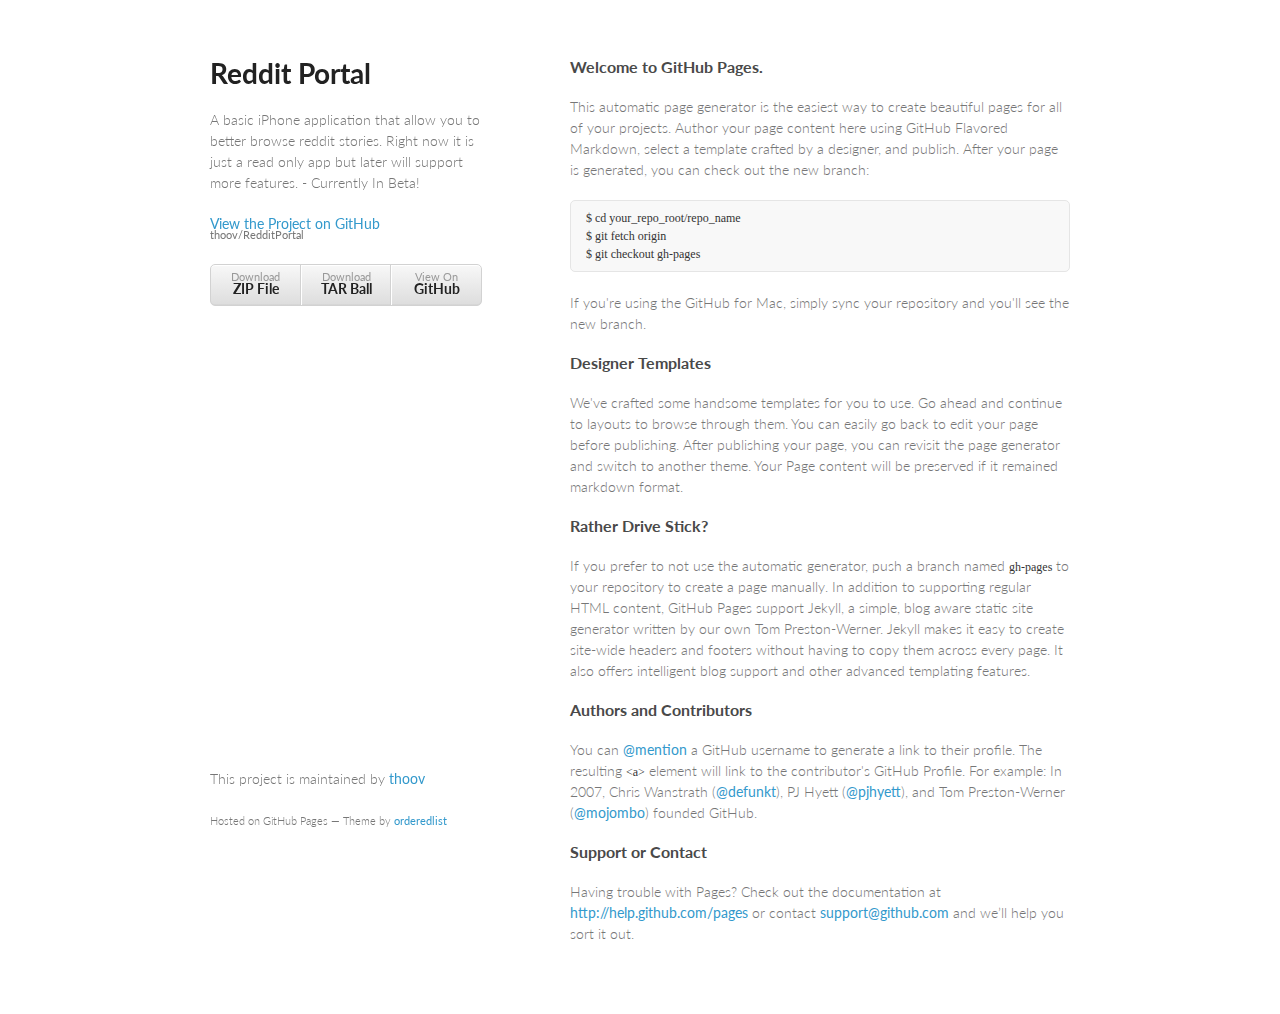
==== index.html @ 3627831b "Create gh-pages branch via GitHub" ====
<!doctype html>
<html>
  <head>
    <meta charset="utf-8">
    <meta http-equiv="X-UA-Compatible" content="chrome=1">
    <title>Reddit Portal by thoov</title>

    <link rel="stylesheet" href="stylesheets/styles.css">
    <link rel="stylesheet" href="stylesheets/pygment_trac.css">
    <meta name="viewport" content="width=device-width, initial-scale=1, user-scalable=no">
    <!--[if lt IE 9]>
    <script src="//html5shiv.googlecode.com/svn/trunk/html5.js"></script>
    <![endif]-->
  </head>
  <body>
    <div class="wrapper">
      <header>
        <h1>Reddit Portal</h1>
        <p>A basic iPhone application that allow you to better browse reddit stories. Right now it is just a read only app but later will support more features. - Currently In Beta!</p>

        <p class="view"><a href="https://github.com/thoov/RedditPortal">View the Project on GitHub <small>thoov/RedditPortal</small></a></p>


        <ul>
          <li><a href="https://github.com/thoov/RedditPortal/zipball/master">Download <strong>ZIP File</strong></a></li>
          <li><a href="https://github.com/thoov/RedditPortal/tarball/master">Download <strong>TAR Ball</strong></a></li>
          <li><a href="https://github.com/thoov/RedditPortal">View On <strong>GitHub</strong></a></li>
        </ul>
      </header>
      <section>
        <h3>Welcome to GitHub Pages.</h3>

<p>This automatic page generator is the easiest way to create beautiful pages for all of your projects. Author your page content here using GitHub Flavored Markdown, select a template crafted by a designer, and publish. After your page is generated, you can check out the new branch:</p>

<pre><code>$ cd your_repo_root/repo_name
$ git fetch origin
$ git checkout gh-pages
</code></pre>

<p>If you're using the GitHub for Mac, simply sync your repository and you'll see the new branch.</p>

<h3>Designer Templates</h3>

<p>We've crafted some handsome templates for you to use. Go ahead and continue to layouts to browse through them. You can easily go back to edit your page before publishing. After publishing your page, you can revisit the page generator and switch to another theme. Your Page content will be preserved if it remained markdown format.</p>

<h3>Rather Drive Stick?</h3>

<p>If you prefer to not use the automatic generator, push a branch named <code>gh-pages</code> to your repository to create a page manually. In addition to supporting regular HTML content, GitHub Pages support Jekyll, a simple, blog aware static site generator written by our own Tom Preston-Werner. Jekyll makes it easy to create site-wide headers and footers without having to copy them across every page. It also offers intelligent blog support and other advanced templating features.</p>

<h3>Authors and Contributors</h3>

<p>You can <a href="https://github.com/blog/821" class="user-mention">@mention</a> a GitHub username to generate a link to their profile. The resulting <code>&lt;a&gt;</code> element will link to the contributor's GitHub Profile. For example: In 2007, Chris Wanstrath (<a href="https://github.com/defunkt" class="user-mention">@defunkt</a>), PJ Hyett (<a href="https://github.com/pjhyett" class="user-mention">@pjhyett</a>), and Tom Preston-Werner (<a href="https://github.com/mojombo" class="user-mention">@mojombo</a>) founded GitHub.</p>

<h3>Support or Contact</h3>

<p>Having trouble with Pages? Check out the documentation at <a href="http://help.github.com/pages">http://help.github.com/pages</a> or contact <a href="mailto:support@github.com">support@github.com</a> and we’ll help you sort it out.</p>
      </section>
      <footer>
        <p>This project is maintained by <a href="https://github.com/thoov">thoov</a></p>
        <p><small>Hosted on GitHub Pages &mdash; Theme by <a href="https://github.com/orderedlist">orderedlist</a></small></p>
      </footer>
    </div>
    <script src="javascripts/scale.fix.js"></script>
    
  </body>
</html>
---- stylesheets/styles.css ----
@import url(https://fonts.googleapis.com/css?family=Lato:300italic,700italic,300,700);

body {
  padding:50px;
  font:14px/1.5 Lato, "Helvetica Neue", Helvetica, Arial, sans-serif;
  color:#777;
  font-weight:300;
}

h1, h2, h3, h4, h5, h6 {
  color:#222;
  margin:0 0 20px;
}

p, ul, ol, table, pre, dl {
  margin:0 0 20px;
}

h1, h2, h3 {
  line-height:1.1;
}

h1 {
  font-size:28px;
}

h2 {
  color:#393939;
}

h3, h4, h5, h6 {
  color:#494949;
}

a {
  color:#39c;
  font-weight:400;
  text-decoration:none;
}

a small {
  font-size:11px;
  color:#777;
  margin-top:-0.6em;
  display:block;
}

.wrapper {
  width:860px;
  margin:0 auto;
}

blockquote {
  border-left:1px solid #e5e5e5;
  margin:0;
  padding:0 0 0 20px;
  font-style:italic;
}

code, pre {
  font-family:Monaco, Bitstream Vera Sans Mono, Lucida Console, Terminal;
  color:#333;
  font-size:12px;
}

pre {
  padding:8px 15px;
  background: #f8f8f8;  
  border-radius:5px;
  border:1px solid #e5e5e5;
  overflow-x: auto;
}

table {
  width:100%;
  border-collapse:collapse;
}

th, td {
  text-align:left;
  padding:5px 10px;
  border-bottom:1px solid #e5e5e5;
}

dt {
  color:#444;
  font-weight:700;
}

th {
  color:#444;
}

img {
  max-width:100%;
}

header {
  width:270px;
  float:left;
  position:fixed;
}

header ul {
  list-style:none;
  height:40px;
  
  padding:0;
  
  background: #eee;
  background: -moz-linear-gradient(top, #f8f8f8 0%, #dddddd 100%);
  background: -webkit-gradient(linear, left top, left bottom, color-stop(0%,#f8f8f8), color-stop(100%,#dddddd));
  background: -webkit-linear-gradient(top, #f8f8f8 0%,#dddddd 100%);
  background: -o-linear-gradient(top, #f8f8f8 0%,#dddddd 100%);
  background: -ms-linear-gradient(top, #f8f8f8 0%,#dddddd 100%);
  background: linear-gradient(top, #f8f8f8 0%,#dddddd 100%);
  
  border-radius:5px;
  border:1px solid #d2d2d2;
  box-shadow:inset #fff 0 1px 0, inset rgba(0,0,0,0.03) 0 -1px 0;
  width:270px;
}

header li {
  width:89px;
  float:left;
  border-right:1px solid #d2d2d2;
  height:40px;
}

header ul a {
  line-height:1;
  font-size:11px;
  color:#999;
  display:block;
  text-align:center;
  padding-top:6px;
  height:40px;
}

strong {
  color:#222;
  font-weight:700;
}

header ul li + li {
  width:88px;
  border-left:1px solid #fff;
}

header ul li + li + li {
  border-right:none;
  width:89px;
}

header ul a strong {
  font-size:14px;
  display:block;
  color:#222;
}

section {
  width:500px;
  float:right;
  padding-bottom:50px;
}

small {
  font-size:11px;
}

hr {
  border:0;
  background:#e5e5e5;
  height:1px;
  margin:0 0 20px;
}

footer {
  width:270px;
  float:left;
  position:fixed;
  bottom:50px;
}

@media print, screen and (max-width: 960px) {
  
  div.wrapper {
    width:auto;
    margin:0;
  }
  
  header, section, footer {
    float:none;
    position:static;
    width:auto;
  }
  
  header {
    padding-right:320px;
  }
  
  section {
    border:1px solid #e5e5e5;
    border-width:1px 0;
    padding:20px 0;
    margin:0 0 20px;
  }
  
  header a small {
    display:inline;
  }
  
  header ul {
    position:absolute;
    right:50px;
    top:52px;
  }
}

@media print, screen and (max-width: 720px) {
  body {
    word-wrap:break-word;
  }
  
  header {
    padding:0;
  }
  
  header ul, header p.view {
    position:static;
  }
  
  pre, code {
    word-wrap:normal;
  }
}

@media print, screen and (max-width: 480px) {
  body {
    padding:15px;
  }
  
  header ul {
    display:none;
  }
}

@media print {
  body {
    padding:0.4in;
    font-size:12pt;
    color:#444;
  }
}
---- stylesheets/pygment_trac.css ----
.highlight  { background: #ffffff; }
.highlight .c { color: #999988; font-style: italic } /* Comment */
.highlight .err { color: #a61717; background-color: #e3d2d2 } /* Error */
.highlight .k { font-weight: bold } /* Keyword */
.highlight .o { font-weight: bold } /* Operator */
.highlight .cm { color: #999988; font-style: italic } /* Comment.Multiline */
.highlight .cp { color: #999999; font-weight: bold } /* Comment.Preproc */
.highlight .c1 { color: #999988; font-style: italic } /* Comment.Single */
.highlight .cs { color: #999999; font-weight: bold; font-style: italic } /* Comment.Special */
.highlight .gd { color: #000000; background-color: #ffdddd } /* Generic.Deleted */
.highlight .gd .x { color: #000000; background-color: #ffaaaa } /* Generic.Deleted.Specific */
.highlight .ge { font-style: italic } /* Generic.Emph */
.highlight .gr { color: #aa0000 } /* Generic.Error */
.highlight .gh { color: #999999 } /* Generic.Heading */
.highlight .gi { color: #000000; background-color: #ddffdd } /* Generic.Inserted */
.highlight .gi .x { color: #000000; background-color: #aaffaa } /* Generic.Inserted.Specific */
.highlight .go { color: #888888 } /* Generic.Output */
.highlight .gp { color: #555555 } /* Generic.Prompt */
.highlight .gs { font-weight: bold } /* Generic.Strong */
.highlight .gu { color: #800080; font-weight: bold; } /* Generic.Subheading */
.highlight .gt { color: #aa0000 } /* Generic.Traceback */
.highlight .kc { font-weight: bold } /* Keyword.Constant */
.highlight .kd { font-weight: bold } /* Keyword.Declaration */
.highlight .kn { font-weight: bold } /* Keyword.Namespace */
.highlight .kp { font-weight: bold } /* Keyword.Pseudo */
.highlight .kr { font-weight: bold } /* Keyword.Reserved */
.highlight .kt { color: #445588; font-weight: bold } /* Keyword.Type */
.highlight .m { color: #009999 } /* Literal.Number */
.highlight .s { color: #d14 } /* Literal.String */
.highlight .na { color: #008080 } /* Name.Attribute */
.highlight .nb { color: #0086B3 } /* Name.Builtin */
.highlight .nc { color: #445588; font-weight: bold } /* Name.Class */
.highlight .no { color: #008080 } /* Name.Constant */
.highlight .ni { color: #800080 } /* Name.Entity */
.highlight .ne { color: #990000; font-weight: bold } /* Name.Exception */
.highlight .nf { color: #990000; font-weight: bold } /* Name.Function */
.highlight .nn { color: #555555 } /* Name.Namespace */
.highlight .nt { color: #000080 } /* Name.Tag */
.highlight .nv { color: #008080 } /* Name.Variable */
.highlight .ow { font-weight: bold } /* Operator.Word */
.highlight .w { color: #bbbbbb } /* Text.Whitespace */
.highlight .mf { color: #009999 } /* Literal.Number.Float */
.highlight .mh { color: #009999 } /* Literal.Number.Hex */
.highlight .mi { color: #009999 } /* Literal.Number.Integer */
.highlight .mo { color: #009999 } /* Literal.Number.Oct */
.highlight .sb { color: #d14 } /* Literal.String.Backtick */
.highlight .sc { color: #d14 } /* Literal.String.Char */
.highlight .sd { color: #d14 } /* Literal.String.Doc */
.highlight .s2 { color: #d14 } /* Literal.String.Double */
.highlight .se { color: #d14 } /* Literal.String.Escape */
.highlight .sh { color: #d14 } /* Literal.String.Heredoc */
.highlight .si { color: #d14 } /* Literal.String.Interpol */
.highlight .sx { color: #d14 } /* Literal.String.Other */
.highlight .sr { color: #009926 } /* Literal.String.Regex */
.highlight .s1 { color: #d14 } /* Literal.String.Single */
.highlight .ss { color: #990073 } /* Literal.String.Symbol */
.highlight .bp { color: #999999 } /* Name.Builtin.Pseudo */
.highlight .vc { color: #008080 } /* Name.Variable.Class */
.highlight .vg { color: #008080 } /* Name.Variable.Global */
.highlight .vi { color: #008080 } /* Name.Variable.Instance */
.highlight .il { color: #009999 } /* Literal.Number.Integer.Long */

.type-csharp .highlight .k { color: #0000FF }
.type-csharp .highlight .kt { color: #0000FF }
.type-csharp .highlight .nf { color: #000000; font-weight: normal }
.type-csharp .highlight .nc { color: #2B91AF }
.type-csharp .highlight .nn { color: #000000 }
.type-csharp .highlight .s { color: #A31515 }
.type-csharp .highlight .sc { color: #A31515 }
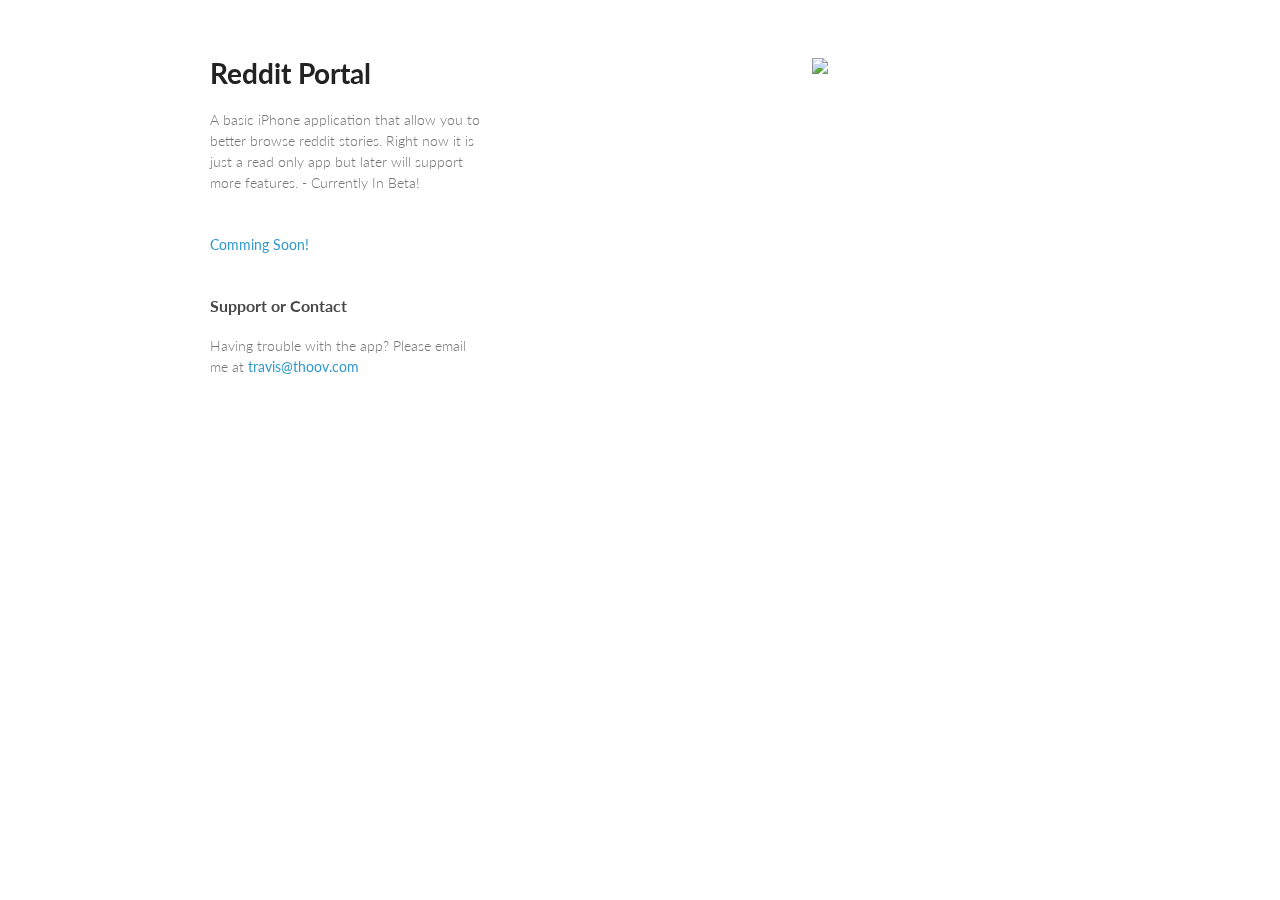
==== commit 8bffddc1: "Updating button until app approved" ====
--- a/index.html
+++ b/index.html
@@ -17,50 +17,16 @@
       <header>
         <h1>Reddit Portal</h1>
         <p>A basic iPhone application that allow you to better browse reddit stories. Right now it is just a read only app but later will support more features. - Currently In Beta!</p>
-
-        <p class="view"><a href="https://github.com/thoov/RedditPortal">View the Project on GitHub <small>thoov/RedditPortal</small></a></p>
-
-
-        <ul>
-          <li><a href="https://github.com/thoov/RedditPortal/zipball/master">Download <strong>ZIP File</strong></a></li>
-          <li><a href="https://github.com/thoov/RedditPortal/tarball/master">Download <strong>TAR Ball</strong></a></li>
-          <li><a href="https://github.com/thoov/RedditPortal">View On <strong>GitHub</strong></a></li>
-        </ul>
+      <br>
+      <a href='#' class='button'>Comming Soon!</a>
+      <br><br><br>
+      <h3>Support or Contact</h3>
+      <p>Having trouble with the app? Please email me at <a href="mailto:travis@thoov.com?Subject=RedditPortal">travis@thoov.com</a></p>
       </header>
       <section>
-        <h3>Welcome to GitHub Pages.</h3>
-
-<p>This automatic page generator is the easiest way to create beautiful pages for all of your projects. Author your page content here using GitHub Flavored Markdown, select a template crafted by a designer, and publish. After your page is generated, you can check out the new branch:</p>
-
-<pre><code>$ cd your_repo_root/repo_name
-$ git fetch origin
-$ git checkout gh-pages
-</code></pre>
-
-<p>If you're using the GitHub for Mac, simply sync your repository and you'll see the new branch.</p>
-
-<h3>Designer Templates</h3>
-
-<p>We've crafted some handsome templates for you to use. Go ahead and continue to layouts to browse through them. You can easily go back to edit your page before publishing. After publishing your page, you can revisit the page generator and switch to another theme. Your Page content will be preserved if it remained markdown format.</p>
-
-<h3>Rather Drive Stick?</h3>
-
-<p>If you prefer to not use the automatic generator, push a branch named <code>gh-pages</code> to your repository to create a page manually. In addition to supporting regular HTML content, GitHub Pages support Jekyll, a simple, blog aware static site generator written by our own Tom Preston-Werner. Jekyll makes it easy to create site-wide headers and footers without having to copy them across every page. It also offers intelligent blog support and other advanced templating features.</p>
-
-<h3>Authors and Contributors</h3>
-
-<p>You can <a href="https://github.com/blog/821" class="user-mention">@mention</a> a GitHub username to generate a link to their profile. The resulting <code>&lt;a&gt;</code> element will link to the contributor's GitHub Profile. For example: In 2007, Chris Wanstrath (<a href="https://github.com/defunkt" class="user-mention">@defunkt</a>), PJ Hyett (<a href="https://github.com/pjhyett" class="user-mention">@pjhyett</a>), and Tom Preston-Werner (<a href="https://github.com/mojombo" class="user-mention">@mojombo</a>) founded GitHub.</p>
-
-<h3>Support or Contact</h3>
-
-<p>Having trouble with Pages? Check out the documentation at <a href="http://help.github.com/pages">http://help.github.com/pages</a> or contact <a href="mailto:support@github.com">support@github.com</a> and we’ll help you sort it out.</p>
+        <center><img src="http://i.imgur.com/HLgiXim.png"/></center>
       </section>
-      <footer>
-        <p>This project is maintained by <a href="https://github.com/thoov">thoov</a></p>
-        <p><small>Hosted on GitHub Pages &mdash; Theme by <a href="https://github.com/orderedlist">orderedlist</a></small></p>
-      </footer>
     </div>
     <script src="javascripts/scale.fix.js"></script>
-    
   </body>
-</html>+</html>
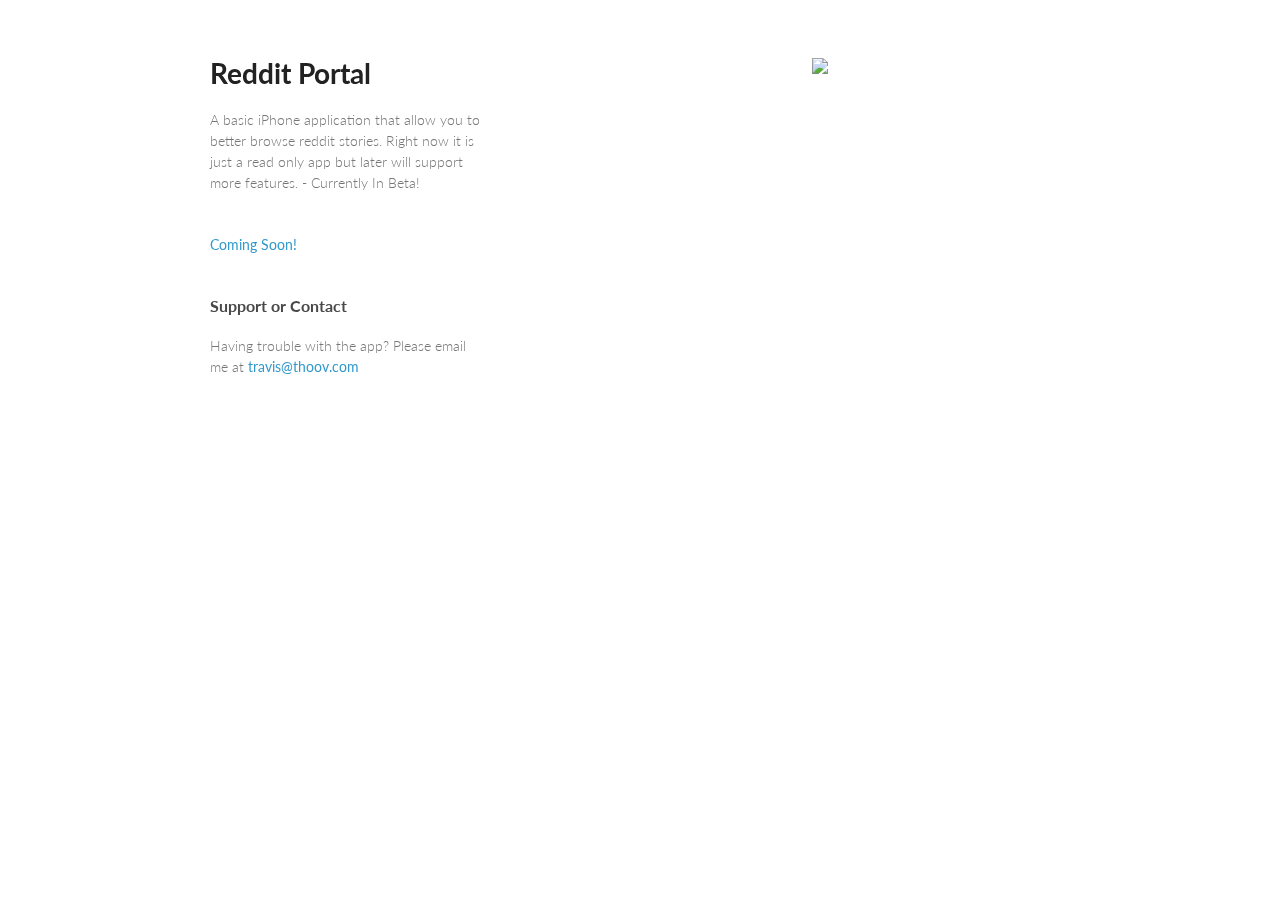
==== commit 1cbe6bf4: "Fixing typo" ====
--- a/index.html
+++ b/index.html
@@ -18,7 +18,7 @@
         <h1>Reddit Portal</h1>
         <p>A basic iPhone application that allow you to better browse reddit stories. Right now it is just a read only app but later will support more features. - Currently In Beta!</p>
       <br>
-      <a href='#' class='button'>Comming Soon!</a>
+      <a href='#' class='button'>Coming Soon!</a>
       <br><br><br>
       <h3>Support or Contact</h3>
       <p>Having trouble with the app? Please email me at <a href="mailto:travis@thoov.com?Subject=RedditPortal">travis@thoov.com</a></p>
